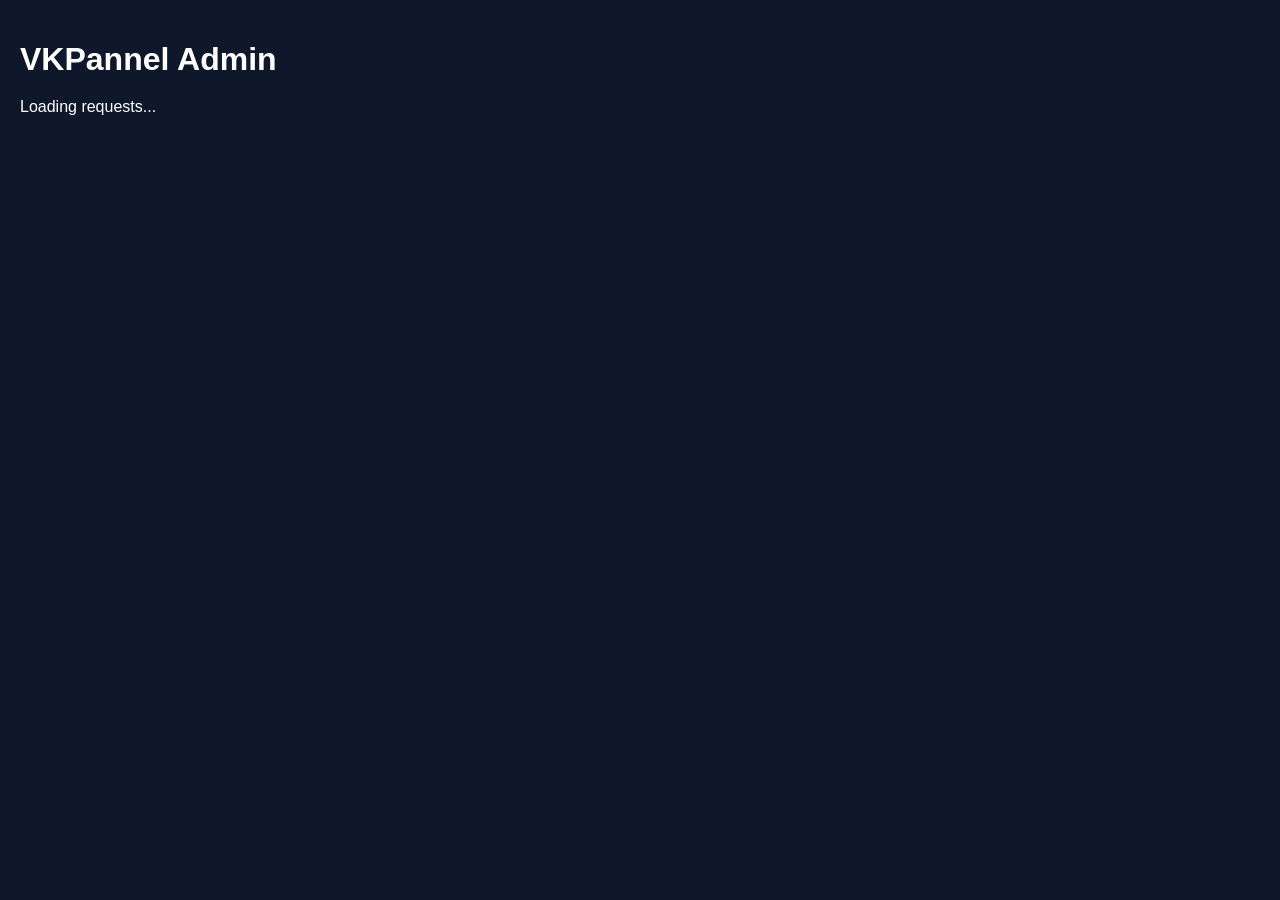
==== admin.html @ 55c1d1f3 "Add admin.html for VKPannel admin interface" ====
<!DOCTYPE html>
<html lang="en">
<head>
    <meta charset="UTF-8">
    <meta name="viewport" content="width=device-width, initial-scale=1.0">
    <title>VKPannel Admin</title>

    <style>
        body {
            margin: 0;
            padding: 20px;
            font-family: Arial, sans-serif;
            background: #0f172a;
            color: white;
        }

        h1 {
            margin-bottom: 20px;
        }

        .request {
            background: #1e293b;
            padding: 15px;
            margin-bottom: 15px;
            border-radius: 10px;
        }

        button {
            padding: 10px 15px;
            border: 0;
            border-radius: 6px;
            cursor: pointer;
            margin-right: 8px;
        }

        .approve {
            background: #22c55e;
            color: white;
        }

        .reject {
            background: #ef4444;
            color: white;
        }

        #message {
            margin-bottom: 15px;
        }
    </style>
</head>

<body>

    <h1>VKPannel Admin</h1>

    <div id="message"></div>

    <div id="requests">
        Loading requests...
    </div>

    <script type="module">

        const SUPABASE_URL =
            "https://condkcjbmvghrexgcinn.supabase.co";

        const SUPABASE_KEY =
            "sb_publishable_g0UPWbNisSLTMdSBR8-6iw_EDQsilZ-";

        const { createClient } =
            await import(
                "https://esm.sh/@supabase/supabase-js@2"
            );

        const supabase =
            createClient(
                SUPABASE_URL,
                SUPABASE_KEY
            );

        async function loadRequests() {

            const container =
                document.getElementById("requests");

            container.innerHTML =
                "Loading requests...";

            const {
                data: { user }
            } = await supabase.auth.getUser();

            if (!user) {
                container.innerHTML =
                    "Please login first.";
                return;
            }

            const { data, error } =
                await supabase
                    .from("deposit_requests")
                    .select("*")
                    .eq("status", "pending")
                    .order("created_at", {
                        ascending: false
                    });

            if (error) {

                console.error(error);

                container.innerHTML =
                    "Failed to load requests.";

                return;
            }

            if (!data || data.length === 0) {

                container.innerHTML =
                    "No pending deposit requests.";

                return;
            }

            container.innerHTML = "";

            data.forEach(request => {

                const div =
                    document.createElement("div");

                div.className = "request";

                div.innerHTML = `
                    <strong>Amount:</strong>
                    ₹${Number(request.amount).toFixed(2)}
                    <br>

                    <strong>UTR:</strong>
                    ${request.utr}
                    <br>

                    <strong>User ID:</strong>
                    ${request.user_id}
                    <br>

                    <strong>Status:</strong>
                    ${request.status}
                    <br><br>

                    <button class="approve">
                        Approve
                    </button>

                    <button class="reject">
                        Reject
                    </button>
                `;

                const approveBtn =
                    div.querySelector(".approve");

                const rejectBtn =
                    div.querySelector(".reject");

                approveBtn.onclick =
                    () => approveRequest(request.id);

                rejectBtn.onclick =
                    () => rejectRequest(request.id);

                container.appendChild(div);
            });
        }


        async function approveRequest(id) {

            alert(
                "Approval API abhi next step me banayenge."
            );
        }


        async function rejectRequest(id) {

            alert(
                "Reject API abhi next step me banayenge."
            );
        }


        loadRequests();

    </script>

</body>
</html>
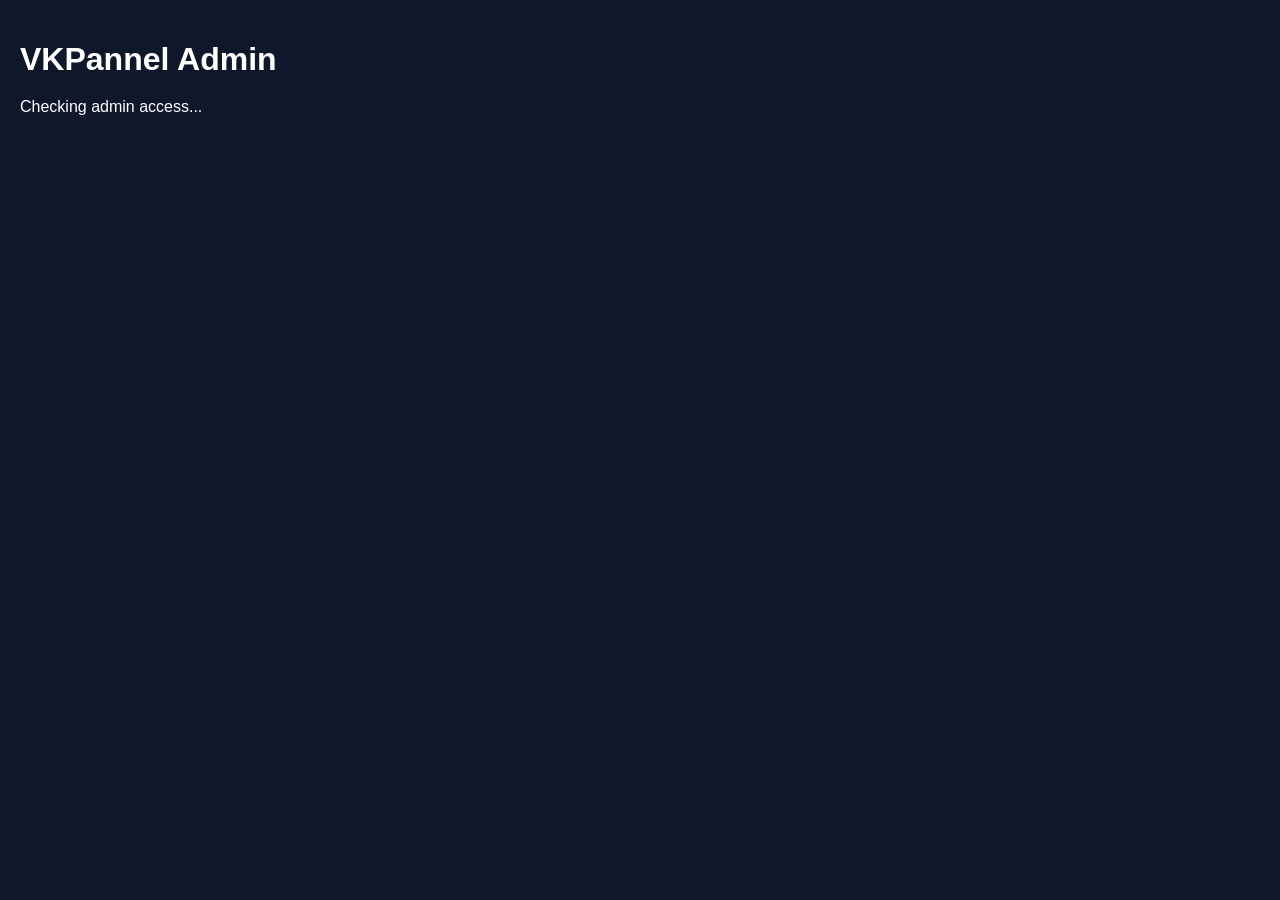
==== commit 016dd5eb: "Refactor admin.html for improved structure and clarity" ====
--- a/admin.html
+++ b/admin.html
@@ -42,158 +42,215 @@
             background: #ef4444;
             color: white;
         }
-
-        #message {
-            margin-bottom: 15px;
-        }
     </style>
 </head>
 
 <body>
 
-    <h1>VKPannel Admin</h1>
-
-    <div id="message"></div>
-
-    <div id="requests">
-        Loading requests...
-    </div>
-
-    <script type="module">
-
-        const SUPABASE_URL =
-            "https://condkcjbmvghrexgcinn.supabase.co";
-
-        const SUPABASE_KEY =
-            "sb_publishable_g0UPWbNisSLTMdSBR8-6iw_EDQsilZ-";
-
-        const { createClient } =
-            await import(
-                "https://esm.sh/@supabase/supabase-js@2"
+<h1>VKPannel Admin</h1>
+
+<div id="requests">
+    Checking admin access...
+</div>
+
+<script type="module">
+
+const SUPABASE_URL =
+    "https://condkcjbmvghrexgcinn.supabase.co";
+
+const SUPABASE_KEY =
+    "sb_publishable_g0UPWbNisSLTMdSBR8-6iw_EDQsilZ-";
+
+const ADMIN_USER_ID =
+    "bdc50e50-e981-459e-b3d5-2fc489801dd1";
+
+const { createClient } =
+    await import(
+        "https://esm.sh/@supabase/supabase-js@2"
+    );
+
+const supabase =
+    createClient(
+        SUPABASE_URL,
+        SUPABASE_KEY
+    );
+
+
+async function checkAdmin() {
+
+    const container =
+        document.getElementById("requests");
+
+    const {
+        data: { user },
+        error
+    } = await supabase.auth.getUser();
+
+    if (error || !user) {
+        container.innerHTML =
+            "Please login first.";
+        return false;
+    }
+
+    if (user.id !== ADMIN_USER_ID) {
+        container.innerHTML =
+            "Access denied. Admin only.";
+        return false;
+    }
+
+    return true;
+}
+
+
+async function loadRequests() {
+
+    const container =
+        document.getElementById("requests");
+
+    const isAdmin =
+        await checkAdmin();
+
+    if (!isAdmin) {
+        return;
+    }
+
+    container.innerHTML =
+        "Loading requests...";
+
+    const { data, error } =
+        await supabase
+            .from("deposit_requests")
+            .select("*")
+            .eq("status", "pending")
+            .order("created_at", {
+                ascending: false
+            });
+
+    if (error) {
+
+        console.error(error);
+
+        container.innerHTML =
+            "Failed to load requests: " +
+            error.message;
+
+        return;
+    }
+
+    if (!data || data.length === 0) {
+
+        container.innerHTML =
+            "No pending deposit requests.";
+
+        return;
+    }
+
+    container.innerHTML = "";
+
+    data.forEach(request => {
+
+        const div =
+            document.createElement("div");
+
+        div.className = "request";
+
+        div.innerHTML = `
+            <strong>Amount:</strong>
+            ₹${Number(request.amount).toFixed(2)}
+            <br>
+
+            <strong>UTR:</strong>
+            ${request.utr}
+            <br>
+
+            <strong>User ID:</strong>
+            ${request.user_id}
+            <br>
+
+            <strong>Status:</strong>
+            ${request.status}
+            <br><br>
+
+            <button class="approve">
+                Approve
+            </button>
+
+            <button class="reject">
+                Reject
+            </button>
+        `;
+
+        div.querySelector(".approve").onclick =
+            () => adminAction(request.id, "approve");
+
+        div.querySelector(".reject").onclick =
+            () => adminAction(request.id, "reject");
+
+        container.appendChild(div);
+    });
+}
+
+
+async function adminAction(id, action) {
+
+    const {
+        data: { session }
+    } = await supabase.auth.getSession();
+
+    if (!session) {
+        alert("Please login first.");
+        return;
+    }
+
+    try {
+
+        const response =
+            await fetch("/api/admin-deposit", {
+                method: "POST",
+
+                headers: {
+                    "Content-Type":
+                        "application/json",
+
+                    "Authorization":
+                        `Bearer ${session.access_token}`
+                },
+
+                body: JSON.stringify({
+                    requestId: id,
+                    action: action
+                })
+            });
+
+        const result =
+            await response.json();
+
+        if (!response.ok) {
+            throw new Error(
+                result.error ||
+                "Request failed"
             );
-
-        const supabase =
-            createClient(
-                SUPABASE_URL,
-                SUPABASE_KEY
-            );
-
-        async function loadRequests() {
-
-            const container =
-                document.getElementById("requests");
-
-            container.innerHTML =
-                "Loading requests...";
-
-            const {
-                data: { user }
-            } = await supabase.auth.getUser();
-
-            if (!user) {
-                container.innerHTML =
-                    "Please login first.";
-                return;
-            }
-
-            const { data, error } =
-                await supabase
-                    .from("deposit_requests")
-                    .select("*")
-                    .eq("status", "pending")
-                    .order("created_at", {
-                        ascending: false
-                    });
-
-            if (error) {
-
-                console.error(error);
-
-                container.innerHTML =
-                    "Failed to load requests.";
-
-                return;
-            }
-
-            if (!data || data.length === 0) {
-
-                container.innerHTML =
-                    "No pending deposit requests.";
-
-                return;
-            }
-
-            container.innerHTML = "";
-
-            data.forEach(request => {
-
-                const div =
-                    document.createElement("div");
-
-                div.className = "request";
-
-                div.innerHTML = `
-                    <strong>Amount:</strong>
-                    ₹${Number(request.amount).toFixed(2)}
-                    <br>
-
-                    <strong>UTR:</strong>
-                    ${request.utr}
-                    <br>
-
-                    <strong>User ID:</strong>
-                    ${request.user_id}
-                    <br>
-
-                    <strong>Status:</strong>
-                    ${request.status}
-                    <br><br>
-
-                    <button class="approve">
-                        Approve
-                    </button>
-
-                    <button class="reject">
-                        Reject
-                    </button>
-                `;
-
-                const approveBtn =
-                    div.querySelector(".approve");
-
-                const rejectBtn =
-                    div.querySelector(".reject");
-
-                approveBtn.onclick =
-                    () => approveRequest(request.id);
-
-                rejectBtn.onclick =
-                    () => rejectRequest(request.id);
-
-                container.appendChild(div);
-            });
-        }
-
-
-        async function approveRequest(id) {
-
-            alert(
-                "Approval API abhi next step me banayenge."
-            );
-        }
-
-
-        async function rejectRequest(id) {
-
-            alert(
-                "Reject API abhi next step me banayenge."
-            );
-        }
-
-
-        loadRequests();
-
-    </script>
+        }
+
+        alert(
+            result.message ||
+            "Done"
+        );
+
+        await loadRequests();
+
+    } catch (error) {
+
+        console.error(error);
+
+        alert(error.message);
+    }
+}
+
+
+loadRequests();
+
+</script>
 
 </body>
 </html>
